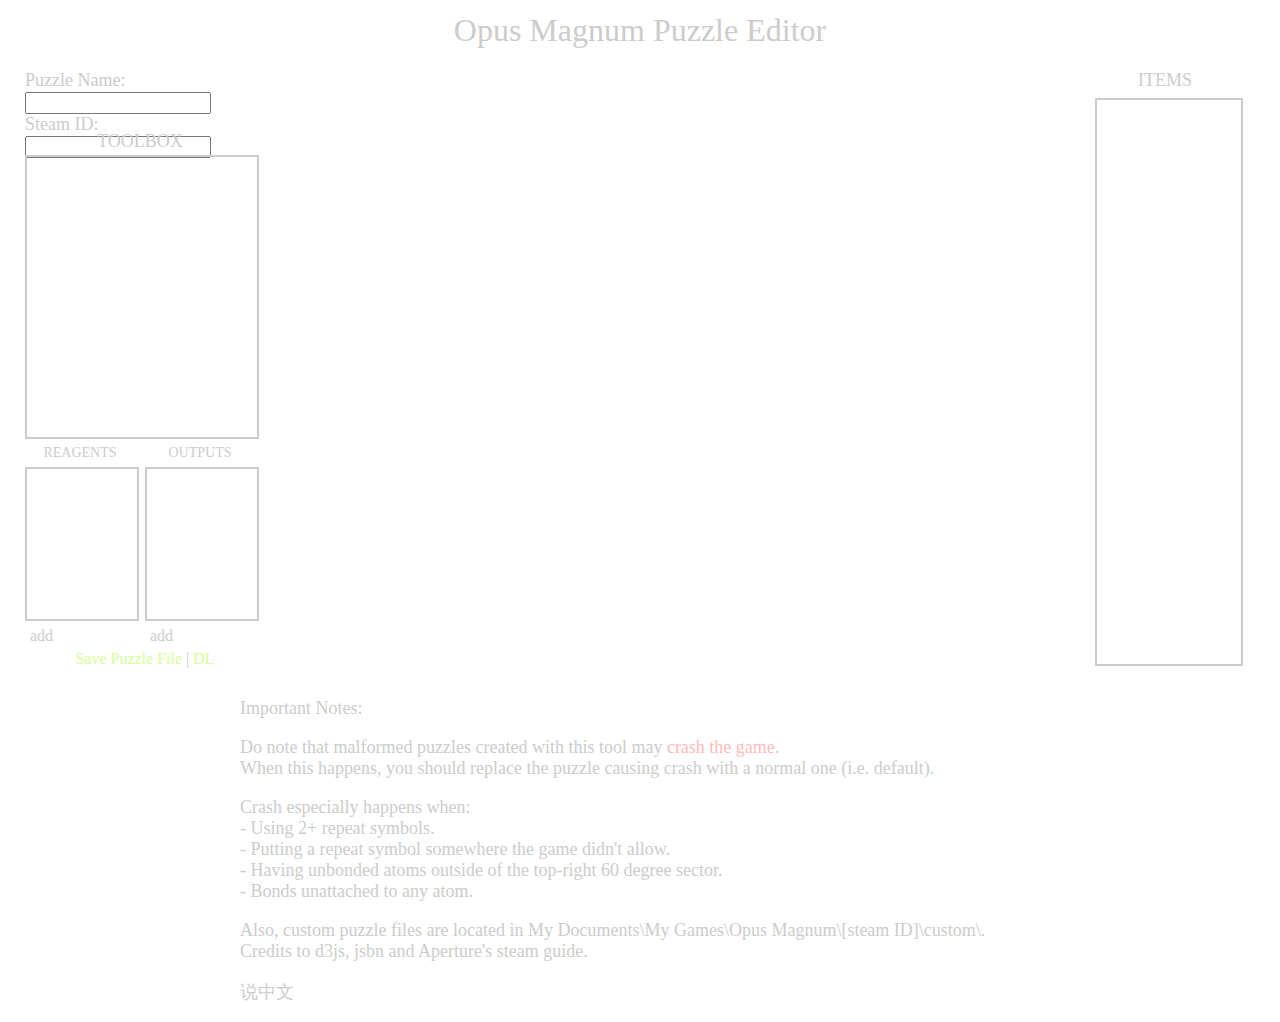
==== ompuzzle.html @ 16d3de35 "Update ompuzzle.html" ====
<!DOCTYPE html>
<html>
	<head>
		<meta http-equiv="content-type" content="text/html; charset=utf-8" />
		<meta charset="utf-8" />
		<meta name="format-detection" content="telephone=no, email=no, address=no" />  
		<title>ompuzzle</title>
		<link rel="stylesheet" type="text/css" href="font/cormorant.css" />
		<link rel="stylesheet" type="text/css" href="ds.css" />
		<link rel="stylesheet" type="text/css" href="c.css" />
		<script src="utf.js" type="text/javascript"></script>
		<script src="jsbn.js" type="text/javascript"></script>
		<script src="c.js" type="text/javascript"></script>
		<script src="d3.v4.js" type="text/javascript"></script>
		<script src="ui.js" type="text/javascript"></script>
		<script src="s.js" type="text/javascript"></script>
		<script src="ch.js" type="text/javascript"></script>
		<style>
			* {
				font-family: "cormorant" !important;
			}
			div {
				color: #cccccc;
				text-shadow: rgba(255, 255, 255, 0.3) 1px 1px;
			}
			#big-title {
				font-size: 32px;
				position: absolute;
				top: 12px;
				left: 0;
				right: 0;
				margin-left: auto;
				margin-right: auto;
				clear: both;
				text-align: center;
			}
			#content-container {
				position: absolute;
				top: 60px;
				left: 0;
				right: 0;
				margin-left: auto;
				margin-right: auto;
				clear: both;
				width: 1250px;
			}
			#transmutation {
				position: absolute;
				top: 10px;
				left: 265px;
				width: 800px;
				height: 600px;
				overflow: scroll;
			}
			#meta {
				font-size: 18px;
				position: absolute;
				top: 10px;
				left: 10px;
				width: 260px;
				height: 100px;
			}
			#meta input {
				font-size: 14px;
				color: #cccccc;
			}
			#savelink {
				position: absolute;
				top: 590px;
				left: 10px;
				width: 240px;
				text-align: center;
			}
			#savelink a {
				color: #d6ff99;
			}
			#toolbox-title {
				font-size: 18px;
				position: absolute;
				top: 71px;
				left: 10px;
				width: 230px;
				text-align: center;
				height: 1.1em;
			}
			#toolbox {
				position: absolute;
				top: 95px;
				left: 10px;
				width: 230px;
				height: 280px;
				border: solid 2px #cccccc;
			}
			.toolbox-prime {
				display: inline-block;
				width: 50px;
				height: 50px;
				margin: 3px;
			}
			.toolbox-selected {
				border-radius: 25px;
				box-shadow: rgba(255, 255, 175, 0.6) 5px 5px;
			}
			#toolbox-bonds {
				margin-left: 45px;
			}
			.toolbox-bond {
				display: inline-block;
				width: 30px;
				height: 20px;
				margin: 3px;
			}
			.toolbox-bond-selected {
				box-shadow: rgba(255, 255, 175, 0.6) 4px 4px;
			}
			#molecules {
				position: absolute;
				top: 385px;
				left: 10px;
				width: 250px;
				height: 200px;
				
			}
			#reagent-title {
				position: absolute;
				width: 110px;
				text-align: center;
				font-size: 14px;
				top: 0px;
				left: 0px;
			}
			#output-title {
				position: absolute;
				width: 110px;
				text-align: center;
				font-size: 14px;
				top: 0px;
				left: 120px;
			}
			#reagents {
				position: absolute;
				top: 22px;
				left: 0px;
				width: 110px;
				height: 150px;
				border: solid 2px #cccccc;
				overflow-y: scroll;
			}
			#outputs {
				position: absolute;
				top: 22px;
				left: 120px;
				width: 110px;
				height: 150px;
				border: solid 2px #cccccc;
				overflow-y: scroll;
			}
			#reagent-add, #output-add {
				position: absolute;
				bottom: 0;
				left: 5px;
			}
			#output-add {
				position: absolute;
				bottom: 0;
				left: 125px;
			}
			.reagent-option, .output-option {
				padding-left: 1px;
				font-size: 14px;
				font-weight: normal;
			}
			.reagent-select, .output-select {
				
			}
			.reagent-remove, .output-remove {
				margin-left: 0.5em;
				color: #888888;
				font-weight: normal;
			}
			.molecule-highlight {
				background: #444;
			}
			#inst {
				position: absolute;
				top: 8px;
				left: 1080px;
				width: 170px;
				height: 600px;
			}
			#inst-title {
				font-size: 18px;
				position: absolute;
				top: 2px;
				left: 0px;
				width: 140px;
				text-align: center;
				height: 1.1em;
			}
			#inst-box {
				position: absolute;
				top: 30px;
				left: 0px;
				width: 140px;
				height: 560px;
				border: solid 2px #cccccc;
				padding: 2px;
			}
			.inst-option {
				position: relative;
				display: inline-block;
				width: 150px;
				height: 25px;
			}
			.inst-checkbox {
				position: absolute;
				display: block;
				width: 25px;
				height: 25px;
			}
			.inst-label {
				position: relative;
				left: 28px;
				top: 0px;
				font-size: 14px;
				line-height: 21px;
				display: block;
				width: 100px;
				height: 25px;
			}
			#disclaimer {
				position: absolute;
				left: 0;
				right: 0;
				margin-left: auto;
				margin-right: auto;
				clear: both;
				top: 680px;
				width: 800px;
				font-size: 18px;
			}
			.disred {
				color: rgba(255, 155, 155, 0.7);
			}
		</style>
	</head>
	<body>
		<div id="big-title">Opus Magnum Puzzle Editor</div>
		<div id="content-container">
			<div id="savelink">
				<a id="savefile">Save Puzzle File</a> | 
				<a id="dl">DL</a>
			</div>
			<div id="meta">
				Puzzle Name: <input type="text" value="" id="puzzle-name" /><br />
				Steam ID: <input type="text" value="" id="steam-id" />
			</div>
			<div id="toolbox-title">TOOLBOX</div>
			<div id="toolbox">
				<div id="toolbox-primes"></div>
				<div id="toolbox-bonds"></div>
			</div>
			<div id="molecules">
				<div id="reagent-title">REAGENTS</div>
				<div id="reagents">
					
				</div>
				<a id="reagent-add">add</a>
				<div id="output-title">OUTPUTS</div>
				<div id="outputs">
					
				</div>
				<a id="output-add">add</a>
			</div>
			<div id="transmutation">
				<svg id="transmutation-svg"></svg>
			</div>
			<div id="inst">
				<div id="inst-title">ITEMS</div>
				<div id="inst-box"></div>
			</div>
		</div>
		<div id="disclaimer">
			<p>Important Notes:</p>
			<p>
				Do note that malformed puzzles created with this tool may <span class="disred">crash the game</span>.<br />
				When this happens, you should replace the puzzle causing crash with a normal one (i.e. default).
			</p>
			<p>
				Crash especially happens when: <br />
				- Using 2+ repeat symbols.<br />
				- Putting a repeat symbol somewhere the game didn't allow.<br />
				- Having unbonded atoms outside of the top-right 60 degree sector.<br />
				- Bonds unattached to any atom.
			</p>
			<p>
				Also, custom puzzle files are located in My Documents\My Games\Opus Magnum\[steam ID]\custom\.<br />
				Credits to d3js, jsbn and Aperture's steam guide.
			</p>
			<p><a id="say-chinese">&#35828;&#20013;&#25991;</a></p>
		</div>
		<script>
			init();
		</script>
	</body>
</html>
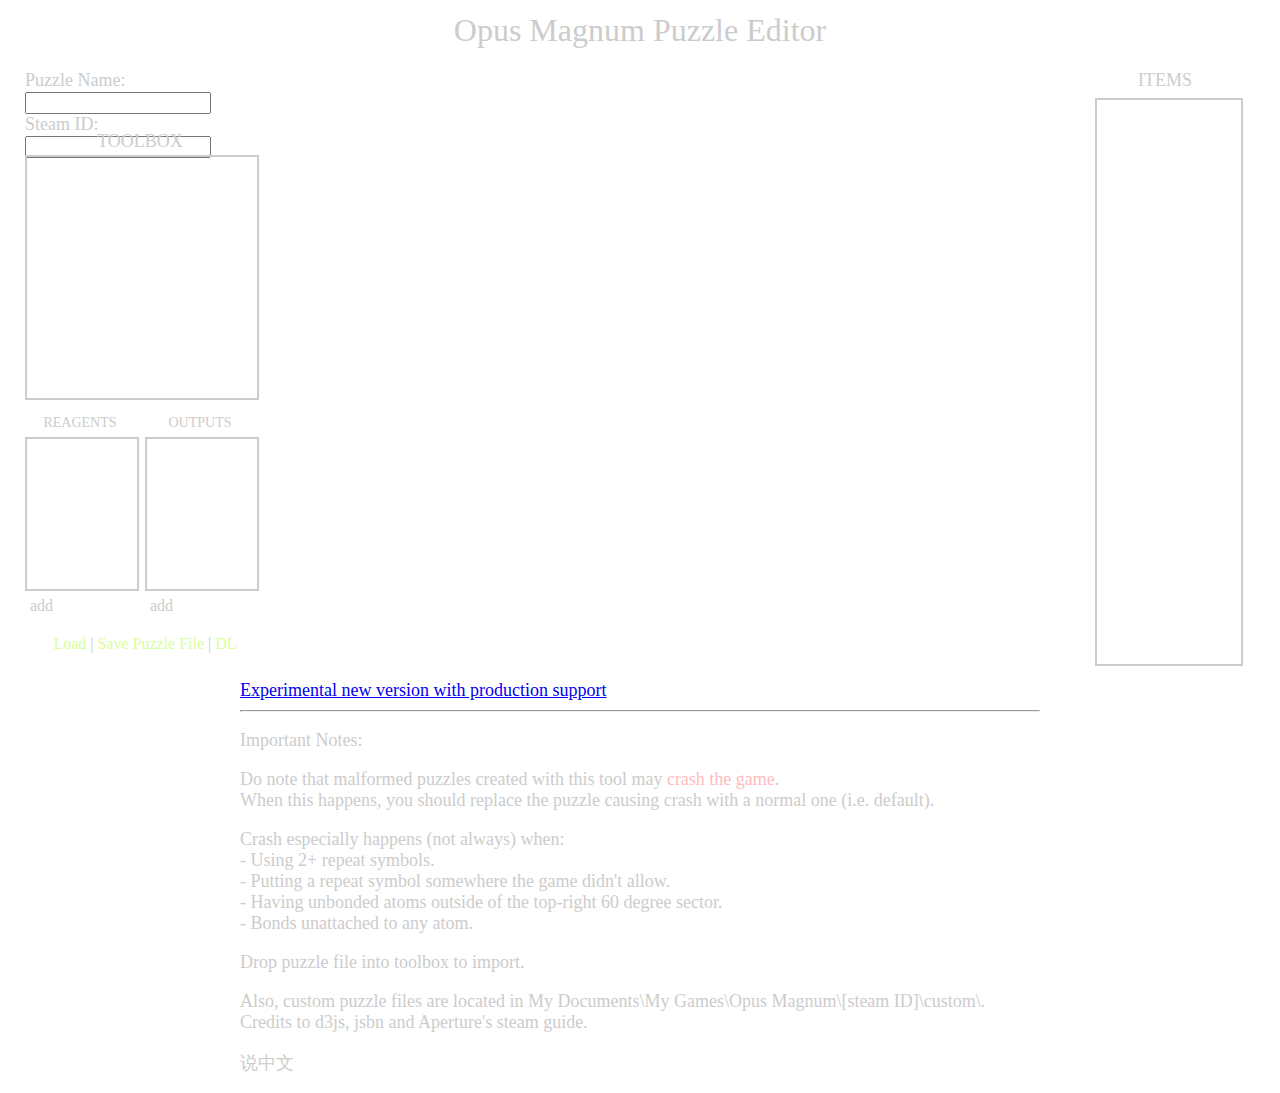
==== commit c3408692: "Update ompuzzle.html" ====
--- a/ompuzzle.html
+++ b/ompuzzle.html
@@ -1,306 +1,319 @@
-<!DOCTYPE html>
-<html>
-	<head>
-		<meta http-equiv="content-type" content="text/html; charset=utf-8" />
-		<meta charset="utf-8" />
-		<meta name="format-detection" content="telephone=no, email=no, address=no" />  
-		<title>ompuzzle</title>
-		<link rel="stylesheet" type="text/css" href="font/cormorant.css" />
-		<link rel="stylesheet" type="text/css" href="ds.css" />
-		<link rel="stylesheet" type="text/css" href="c.css" />
-		<script src="utf.js" type="text/javascript"></script>
-		<script src="jsbn.js" type="text/javascript"></script>
-		<script src="c.js" type="text/javascript"></script>
-		<script src="d3.v4.js" type="text/javascript"></script>
-		<script src="ui.js" type="text/javascript"></script>
-		<script src="s.js" type="text/javascript"></script>
-		<script src="ch.js" type="text/javascript"></script>
-		<style>
-			* {
-				font-family: "cormorant" !important;
-			}
-			div {
-				color: #cccccc;
-				text-shadow: rgba(255, 255, 255, 0.3) 1px 1px;
-			}
-			#big-title {
-				font-size: 32px;
-				position: absolute;
-				top: 12px;
-				left: 0;
-				right: 0;
-				margin-left: auto;
-				margin-right: auto;
-				clear: both;
-				text-align: center;
-			}
-			#content-container {
-				position: absolute;
-				top: 60px;
-				left: 0;
-				right: 0;
-				margin-left: auto;
-				margin-right: auto;
-				clear: both;
-				width: 1250px;
-			}
-			#transmutation {
-				position: absolute;
-				top: 10px;
-				left: 265px;
-				width: 800px;
-				height: 600px;
-				overflow: scroll;
-			}
-			#meta {
-				font-size: 18px;
-				position: absolute;
-				top: 10px;
-				left: 10px;
-				width: 260px;
-				height: 100px;
-			}
-			#meta input {
-				font-size: 14px;
-				color: #cccccc;
-			}
-			#savelink {
-				position: absolute;
-				top: 590px;
-				left: 10px;
-				width: 240px;
-				text-align: center;
-			}
-			#savelink a {
-				color: #d6ff99;
-			}
-			#toolbox-title {
-				font-size: 18px;
-				position: absolute;
-				top: 71px;
-				left: 10px;
-				width: 230px;
-				text-align: center;
-				height: 1.1em;
-			}
-			#toolbox {
-				position: absolute;
-				top: 95px;
-				left: 10px;
-				width: 230px;
-				height: 280px;
-				border: solid 2px #cccccc;
-			}
-			.toolbox-prime {
-				display: inline-block;
-				width: 50px;
-				height: 50px;
-				margin: 3px;
-			}
-			.toolbox-selected {
-				border-radius: 25px;
-				box-shadow: rgba(255, 255, 175, 0.6) 5px 5px;
-			}
-			#toolbox-bonds {
-				margin-left: 45px;
-			}
-			.toolbox-bond {
-				display: inline-block;
-				width: 30px;
-				height: 20px;
-				margin: 3px;
-			}
-			.toolbox-bond-selected {
-				box-shadow: rgba(255, 255, 175, 0.6) 4px 4px;
-			}
-			#molecules {
-				position: absolute;
-				top: 385px;
-				left: 10px;
-				width: 250px;
-				height: 200px;
-				
-			}
-			#reagent-title {
-				position: absolute;
-				width: 110px;
-				text-align: center;
-				font-size: 14px;
-				top: 0px;
-				left: 0px;
-			}
-			#output-title {
-				position: absolute;
-				width: 110px;
-				text-align: center;
-				font-size: 14px;
-				top: 0px;
-				left: 120px;
-			}
-			#reagents {
-				position: absolute;
-				top: 22px;
-				left: 0px;
-				width: 110px;
-				height: 150px;
-				border: solid 2px #cccccc;
-				overflow-y: scroll;
-			}
-			#outputs {
-				position: absolute;
-				top: 22px;
-				left: 120px;
-				width: 110px;
-				height: 150px;
-				border: solid 2px #cccccc;
-				overflow-y: scroll;
-			}
-			#reagent-add, #output-add {
-				position: absolute;
-				bottom: 0;
-				left: 5px;
-			}
-			#output-add {
-				position: absolute;
-				bottom: 0;
-				left: 125px;
-			}
-			.reagent-option, .output-option {
-				padding-left: 1px;
-				font-size: 14px;
-				font-weight: normal;
-			}
-			.reagent-select, .output-select {
-				
-			}
-			.reagent-remove, .output-remove {
-				margin-left: 0.5em;
-				color: #888888;
-				font-weight: normal;
-			}
-			.molecule-highlight {
-				background: #444;
-			}
-			#inst {
-				position: absolute;
-				top: 8px;
-				left: 1080px;
-				width: 170px;
-				height: 600px;
-			}
-			#inst-title {
-				font-size: 18px;
-				position: absolute;
-				top: 2px;
-				left: 0px;
-				width: 140px;
-				text-align: center;
-				height: 1.1em;
-			}
-			#inst-box {
-				position: absolute;
-				top: 30px;
-				left: 0px;
-				width: 140px;
-				height: 560px;
-				border: solid 2px #cccccc;
-				padding: 2px;
-			}
-			.inst-option {
-				position: relative;
-				display: inline-block;
-				width: 150px;
-				height: 25px;
-			}
-			.inst-checkbox {
-				position: absolute;
-				display: block;
-				width: 25px;
-				height: 25px;
-			}
-			.inst-label {
-				position: relative;
-				left: 28px;
-				top: 0px;
-				font-size: 14px;
-				line-height: 21px;
-				display: block;
-				width: 100px;
-				height: 25px;
-			}
-			#disclaimer {
-				position: absolute;
-				left: 0;
-				right: 0;
-				margin-left: auto;
-				margin-right: auto;
-				clear: both;
-				top: 680px;
-				width: 800px;
-				font-size: 18px;
-			}
-			.disred {
-				color: rgba(255, 155, 155, 0.7);
-			}
-		</style>
-	</head>
-	<body>
-		<div id="big-title">Opus Magnum Puzzle Editor</div>
-		<div id="content-container">
-			<div id="savelink">
-				<a id="savefile">Save Puzzle File</a> | 
-				<a id="dl">DL</a>
-			</div>
-			<div id="meta">
-				Puzzle Name: <input type="text" value="" id="puzzle-name" /><br />
-				Steam ID: <input type="text" value="" id="steam-id" />
-			</div>
-			<div id="toolbox-title">TOOLBOX</div>
-			<div id="toolbox">
-				<div id="toolbox-primes"></div>
-				<div id="toolbox-bonds"></div>
-			</div>
-			<div id="molecules">
-				<div id="reagent-title">REAGENTS</div>
-				<div id="reagents">
-					
-				</div>
-				<a id="reagent-add">add</a>
-				<div id="output-title">OUTPUTS</div>
-				<div id="outputs">
-					
-				</div>
-				<a id="output-add">add</a>
-			</div>
-			<div id="transmutation">
-				<svg id="transmutation-svg"></svg>
-			</div>
-			<div id="inst">
-				<div id="inst-title">ITEMS</div>
-				<div id="inst-box"></div>
-			</div>
-		</div>
-		<div id="disclaimer">
-			<p>Important Notes:</p>
-			<p>
-				Do note that malformed puzzles created with this tool may <span class="disred">crash the game</span>.<br />
-				When this happens, you should replace the puzzle causing crash with a normal one (i.e. default).
-			</p>
-			<p>
-				Crash especially happens when: <br />
-				- Using 2+ repeat symbols.<br />
-				- Putting a repeat symbol somewhere the game didn't allow.<br />
-				- Having unbonded atoms outside of the top-right 60 degree sector.<br />
-				- Bonds unattached to any atom.
-			</p>
-			<p>
-				Also, custom puzzle files are located in My Documents\My Games\Opus Magnum\[steam ID]\custom\.<br />
-				Credits to d3js, jsbn and Aperture's steam guide.
-			</p>
-			<p><a id="say-chinese">&#35828;&#20013;&#25991;</a></p>
-		</div>
-		<script>
-			init();
-		</script>
-	</body>
-</html>
+﻿<!DOCTYPE html>
+<html>
+	<head>
+		<meta http-equiv="content-type" content="text/html; charset=utf-8" />
+		<meta charset="utf-8" />
+		<meta name="format-detection" content="telephone=no, email=no, address=no" />  
+		<title>ompuzzle</title>
+		<link rel="stylesheet" type="text/css" href="font/cormorant.css" />
+		<link rel="stylesheet" type="text/css" href="ds.css" />
+		<link rel="stylesheet" type="text/css" href="c.css" />
+		<script src="utf.js" type="text/javascript"></script>
+		<script src="jsbn.js" type="text/javascript"></script>
+		<script src="c.js" type="text/javascript"></script>
+		<script src="d3.v4.js" type="text/javascript"></script>
+		<script src="ui.js" type="text/javascript"></script>
+		<script src="s.js" type="text/javascript"></script>
+		<script src="ch.js" type="text/javascript"></script>
+		<style>
+			* {
+				font-family: "cormorant" !important;
+			}
+			div {
+				color: #cccccc;
+				text-shadow: rgba(255, 255, 255, 0.3) 1px 1px;
+			}
+			#big-title {
+				font-size: 32px;
+				position: absolute;
+				top: 12px;
+				left: 0;
+				right: 0;
+				margin-left: auto;
+				margin-right: auto;
+				clear: both;
+				text-align: center;
+			}
+			#content-container {
+				position: absolute;
+				top: 60px;
+				left: 0;
+				right: 0;
+				margin-left: auto;
+				margin-right: auto;
+				clear: both;
+				width: 1250px;
+			}
+			#transmutation {
+				position: absolute;
+				top: 10px;
+				left: 265px;
+				width: 800px;
+				height: 600px;
+				overflow: scroll;
+			}
+			#meta {
+				font-size: 18px;
+				position: absolute;
+				top: 10px;
+				left: 10px;
+				width: 260px;
+				height: 100px;
+			}
+			#meta input {
+				font-size: 14px;
+				color: #cccccc;
+			}
+			#savelink {
+				position: absolute;
+				top: 575px;
+				left: 10px;
+				width: 240px;
+				text-align: center;
+			}
+			#savelink a {
+				color: #d6ff99;
+			}
+			#toolbox-title {
+				font-size: 18px;
+				position: absolute;
+				top: 71px;
+				left: 10px;
+				width: 230px;
+				text-align: center;
+				height: 1.1em;
+			}
+			#toolbox {
+				position: absolute;
+				top: 95px;
+				left: 10px;
+				width: 230px;
+				height: 241px;
+				border: solid 2px #cccccc;
+			}
+			.toolbox-prime {
+				display: inline-block;
+				width: 40px;
+				height: 40px;
+				background-size: 40px 40px;
+				margin: 3px;
+			}
+			.toolbox-selected {
+				border-radius: 25px;
+				box-shadow: rgba(255, 255, 175, 0.6) 4px 4px;
+			}
+			#toolbox-bonds {
+				margin-left: 45px;
+			}
+			.toolbox-bond {
+				display: inline-block;
+				width: 30px;
+				height: 20px;
+				margin: 3px;
+			}
+			.toolbox-bond-selected {
+				box-shadow: rgba(255, 255, 175, 0.6) 4px 4px;
+			}
+			#molecules {
+				position: absolute;
+				top: 355px;
+				left: 10px;
+				width: 250px;
+				height: 200px;
+				
+			}
+			#reagent-title {
+				position: absolute;
+				width: 110px;
+				text-align: center;
+				font-size: 14px;
+				top: 0px;
+				left: 0px;
+			}
+			#output-title {
+				position: absolute;
+				width: 110px;
+				text-align: center;
+				font-size: 14px;
+				top: 0px;
+				left: 120px;
+			}
+			#reagents {
+				position: absolute;
+				top: 22px;
+				left: 0px;
+				width: 110px;
+				height: 150px;
+				border: solid 2px #cccccc;
+				overflow-y: scroll;
+			}
+			#outputs {
+				position: absolute;
+				top: 22px;
+				left: 120px;
+				width: 110px;
+				height: 150px;
+				border: solid 2px #cccccc;
+				overflow-y: scroll;
+			}
+			#reagent-add, #output-add {
+				position: absolute;
+				bottom: 0;
+				left: 5px;
+			}
+			#output-add {
+				position: absolute;
+				bottom: 0;
+				left: 125px;
+			}
+			.reagent-option, .output-option {
+				padding-left: 1px;
+				font-size: 14px;
+				font-weight: normal;
+			}
+			.reagent-select, .output-select {
+				
+			}
+			.reagent-remove, .output-remove {
+				margin-left: 0.5em;
+				color: #888888;
+				font-weight: normal;
+			}
+			.molecule-highlight {
+				background: #444;
+			}
+			#inst {
+				position: absolute;
+				top: 8px;
+				left: 1080px;
+				width: 170px;
+				height: 600px;
+			}
+			#inst-title {
+				font-size: 18px;
+				position: absolute;
+				top: 2px;
+				left: 0px;
+				width: 140px;
+				text-align: center;
+				height: 1.1em;
+			}
+			#inst-box {
+				position: absolute;
+				top: 30px;
+				left: 0px;
+				width: 140px;
+				height: 560px;
+				border: solid 2px #cccccc;
+				padding: 2px;
+			}
+			.inst-option {
+				position: relative;
+				display: inline-block;
+				width: 150px;
+				height: 25px;
+			}
+			.inst-checkbox {
+				position: absolute;
+				display: block;
+				width: 25px;
+				height: 25px;
+			}
+			.inst-label {
+				position: relative;
+				left: 28px;
+				top: 0px;
+				font-size: 14px;
+				line-height: 21px;
+				display: block;
+				width: 100px;
+				height: 25px;
+			}
+			#disclaimer {
+				position: absolute;
+				left: 0;
+				right: 0;
+				margin-left: auto;
+				margin-right: auto;
+				clear: both;
+				top: 680px;
+				width: 800px;
+				font-size: 18px;
+			}
+			.disred {
+				color: rgba(255, 155, 155, 0.7);
+			}
+			#invisible-area {
+				display: none;
+			}
+		</style>
+	</head>
+	<body>
+		<div id="big-title">Opus Magnum Puzzle Editor</div>
+		<div id="content-container">
+			<div id="savelink">
+				<a id="loadfile">Load</a> | 
+				<a id="savefile">Save Puzzle File</a> | 
+				<a id="dl">DL</a>
+			</div>
+			<div id="meta">
+				<span id="puzzle-name-label">Puzzle Name: </span><input type="text" value="" id="puzzle-name" /><br />
+				<span id="steam-id-label">Steam ID: </span><input type="text" value="" id="steam-id" />
+			</div>
+			<div id="toolbox-title">TOOLBOX</div>
+			<div id="toolbox">
+				<div id="toolbox-primes"></div>
+				<div id="toolbox-bonds"></div>
+			</div>
+			<div id="molecules">
+				<div id="reagent-title">REAGENTS</div>
+				<div id="reagents">
+					
+				</div>
+				<a id="reagent-add">add</a>
+				<div id="output-title">OUTPUTS</div>
+				<div id="outputs">
+					
+				</div>
+				<a id="output-add">add</a>
+			</div>
+			<div id="transmutation">
+				<svg id="transmutation-svg"></svg>
+			</div>
+			<div id="inst">
+				<div id="inst-title">ITEMS</div>
+				<div id="inst-box"></div>
+			</div>
+			<div id="invisible-area">
+				<input type="file" id="file-input" />
+			</div>
+		</div>
+		<div id="disclaimer">
+			<a href="ompuzzle_v3.html">Experimental new version with production support</a>
+			<hr />
+			<p>Important Notes:</p>
+			<p>
+				Do note that malformed puzzles created with this tool may <span class="disred">crash the game</span>.<br />
+				When this happens, you should replace the puzzle causing crash with a normal one (i.e. default).
+			</p>
+			<p>
+				Crash especially happens (not always) when: <br />
+				- Using 2+ repeat symbols.<br />
+				- Putting a repeat symbol somewhere the game didn't allow.<br />
+				- Having unbonded atoms outside of the top-right 60 degree sector.<br />
+				- Bonds unattached to any atom.
+			</p>
+			<p>
+				Drop puzzle file into toolbox to import.
+			</p>
+			<p>
+				Also, custom puzzle files are located in My Documents\My Games\Opus Magnum\[steam ID]\custom\.<br />
+				Credits to d3js, jsbn and Aperture's steam guide.
+			</p>
+			<p><a id="say-chinese">&#35828;&#20013;&#25991;</a></p>
+		</div>
+		<script>
+			init();
+		</script>
+	</body>
+</html>
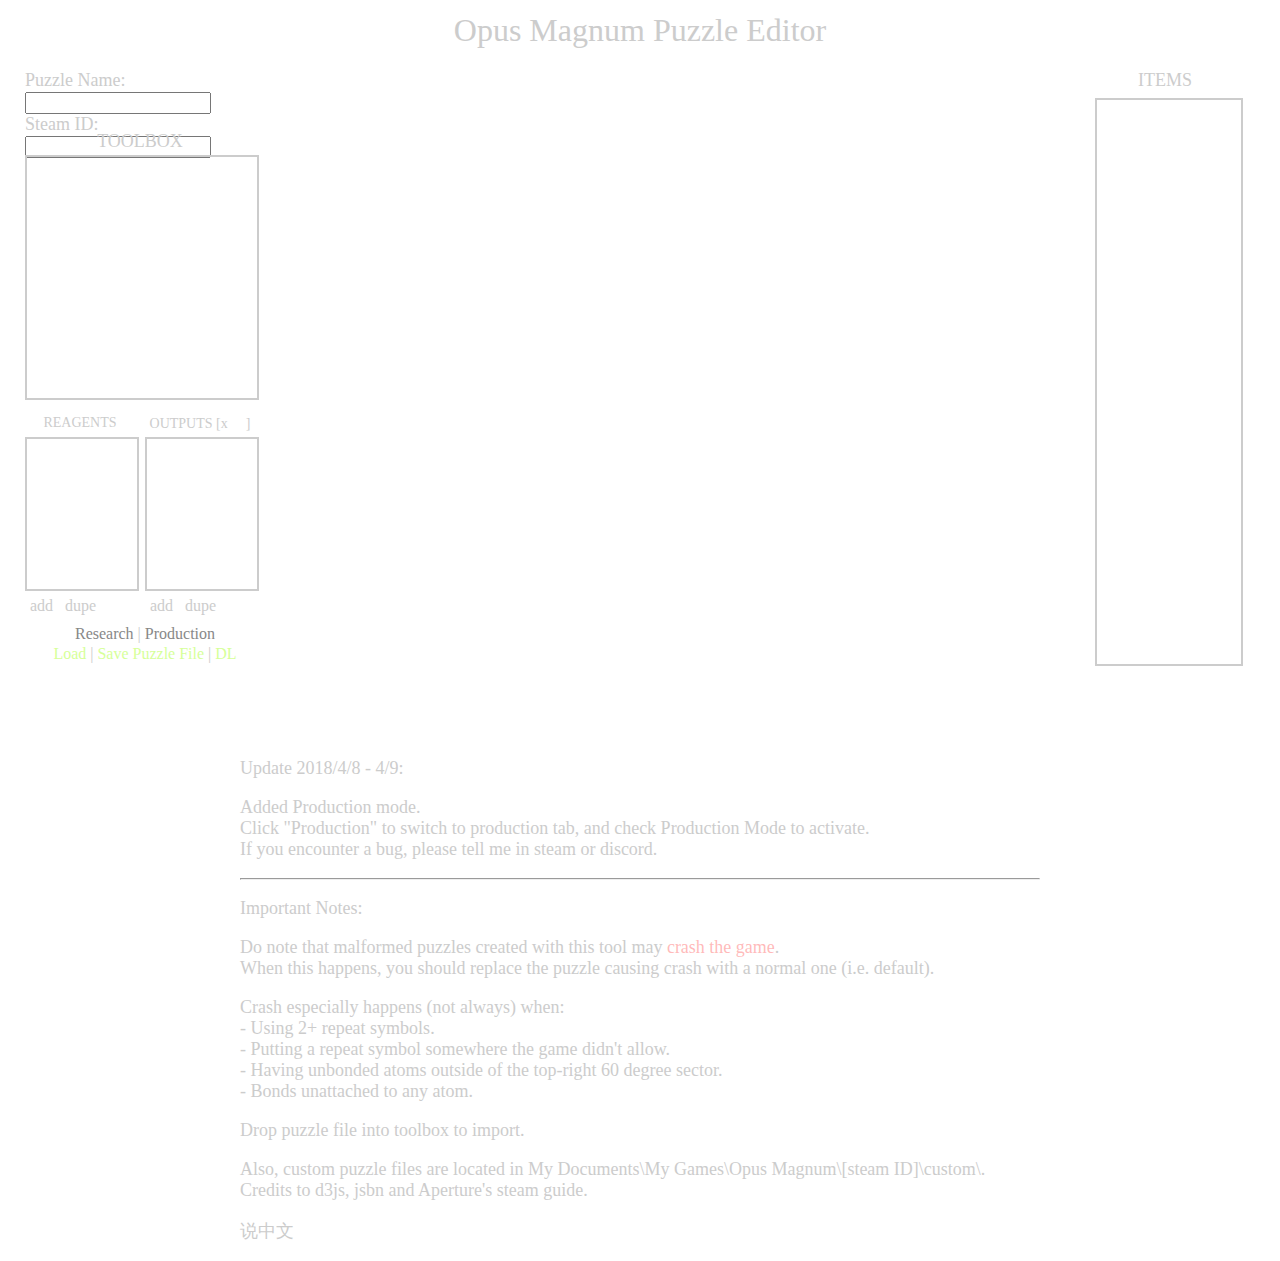
==== commit 4d2933b9: "Update ompuzzle.html" ====
--- a/ompuzzle.html
+++ b/ompuzzle.html
@@ -3,18 +3,20 @@
 	<head>
 		<meta http-equiv="content-type" content="text/html; charset=utf-8" />
 		<meta charset="utf-8" />
-		<meta name="format-detection" content="telephone=no, email=no, address=no" />  
+		<meta name="format-detection" content="telephone=no, email=no, address=no" />
 		<title>ompuzzle</title>
 		<link rel="stylesheet" type="text/css" href="font/cormorant.css" />
 		<link rel="stylesheet" type="text/css" href="ds.css" />
 		<link rel="stylesheet" type="text/css" href="c.css" />
 		<script src="utf.js" type="text/javascript"></script>
 		<script src="jsbn.js" type="text/javascript"></script>
-		<script src="c.js" type="text/javascript"></script>
+		<script src="c_v3.js" type="text/javascript"></script>
 		<script src="d3.v4.js" type="text/javascript"></script>
-		<script src="ui.js" type="text/javascript"></script>
-		<script src="s.js" type="text/javascript"></script>
-		<script src="ch.js" type="text/javascript"></script>
+		<script src="ui_v3.js" type="text/javascript"></script>
+		<script src="s_v3.js" type="text/javascript"></script>
+		<script src="ch_v3.js" type="text/javascript"></script>
+		<script src="prod_classes.js" type="text/javascript"></script>
+		<script src="prod_ui.js" type="text/javascript"></script>
 		<style>
 			* {
 				font-family: "cormorant" !important;
@@ -66,7 +68,7 @@
 			}
 			#savelink {
 				position: absolute;
-				top: 575px;
+				top: 585px;
 				left: 10px;
 				width: 240px;
 				text-align: center;
@@ -100,7 +102,7 @@
 			}
 			.toolbox-selected {
 				border-radius: 25px;
-				box-shadow: rgba(255, 255, 175, 0.6) 4px 4px;
+				box-shadow: rgba(255, 255, 175, 0.6) 0 0 4px 4px;
 			}
 			#toolbox-bonds {
 				margin-left: 45px;
@@ -112,7 +114,7 @@
 				margin: 3px;
 			}
 			.toolbox-bond-selected {
-				box-shadow: rgba(255, 255, 175, 0.6) 4px 4px;
+				box-shadow: rgba(255, 255, 175, 0.6) 0 0 2px 2px;
 			}
 			#molecules {
 				position: absolute;
@@ -120,7 +122,7 @@
 				left: 10px;
 				width: 250px;
 				height: 200px;
-				
+
 			}
 			#reagent-title {
 				position: absolute;
@@ -137,6 +139,14 @@
 				font-size: 14px;
 				top: 0px;
 				left: 120px;
+			}
+			#output-multiplier-input {
+				border: none;
+				font-size: 14px;
+				width: 1em;
+				text-align: center;
+				line-height: 16px;
+				color: #cccccc;
 			}
 			#reagents {
 				position: absolute;
@@ -161,18 +171,28 @@
 				bottom: 0;
 				left: 5px;
 			}
+			#reagent-dupe {
+				position: absolute;
+				bottom: 0;
+				left: 40px;
+			}
 			#output-add {
 				position: absolute;
 				bottom: 0;
 				left: 125px;
 			}
+			#output-dupe {
+				position: absolute;
+				bottom: 0;
+				left: 160px;
+			}
 			.reagent-option, .output-option {
 				padding-left: 1px;
 				font-size: 14px;
 				font-weight: normal;
 			}
 			.reagent-select, .output-select {
-				
+
 			}
 			.reagent-remove, .output-remove {
 				margin-left: 0.5em;
@@ -229,6 +249,120 @@
 				width: 100px;
 				height: 25px;
 			}
+
+			/* Production START */
+			#production-area {
+				display: none;
+			}
+			#production-options {
+				position: absolute;
+				top: 10px;
+				left: 10px;
+			}
+			.production-option {
+				position: relative;
+				display: block;
+				width: 150px;
+				height: 30px;
+			}
+			.production-checkbox {
+				position: absolute;
+				display: block;
+				width: 30px;
+				height: 30px;
+			}
+			.production-label {
+				position: relative;
+				left: 38px;
+				top: 0px;
+				font-size: 18px;
+				line-height: 26px;
+				display: block;
+				width: 180px;
+				height: 30px;
+			}
+			#production-toolbox {
+				position: absolute;
+				top: 140px;
+				left: 10px;
+				width: 230px;
+				height: 241px;
+				border: solid 2px #cccccc;
+			}
+			.production-toolbox-item {
+				display: inline-block;
+				width: 40px;
+				height: 40px;
+				background-size: 40px 40px;
+				margin: 3px;
+			}
+			.production-toolbox-selected {
+				box-shadow: rgba(255, 255, 175, 0.6) 0 0 4px 4px;
+			}
+			#production-pipes {
+				position: absolute;
+				top: 390px;
+				left: 10px;
+				width: 250px;
+				height: 155px;
+			}
+			#pipe-title {
+				position: absolute;
+				width: 110px;
+				text-align: center;
+				font-size: 14px;
+				top: 0px;
+				left: 0px;
+			}
+			#pipe-items {
+				position: absolute;
+				top: 22px;
+				left: 0px;
+				width: 110px;
+				height: 100px;
+				border: solid 2px #cccccc;
+				overflow-y: scroll;
+			}
+			#pipe-add {
+				position: absolute;
+				bottom: 0;
+				left: 5px;
+			}
+			.pipe-option {
+				padding-left: 1px;
+				font-size: 14px;
+				font-weight: normal;
+			}
+			.pipe-select {
+
+			}
+			.pipe-highlight {
+				background: #444;
+			}
+			.pipe-remove {
+				margin-left: 0.5em;
+				color: #888888;
+				font-weight: normal;
+			}
+
+			#tab-switch {
+				position: absolute;
+				top: 565px;
+				left: 10px;
+				width: 240px;
+				text-align: center;
+			}
+			#tab-switch a {
+				color: #888888;
+			}
+			#tab-switch a#tab-research.tab-selected {
+				color: #99ffd6;
+			}
+			#tab-switch a#tab-production.tab-selected {
+				color: #ff9999;
+			}
+			/* Production END */
+
 			#disclaimer {
 				position: absolute;
 				left: 0;
@@ -240,6 +374,16 @@
 				width: 800px;
 				font-size: 18px;
 			}
+
+			/* SVG */
+			#production-svg .pipe-i-prime,
+			#production-svg .pipe-i-bond,
+			#production-svg .pipe-o-prime,
+			#production-svg .pipe-o-bond,
+			#production-svg .pipe-bond {
+				pointer-events: none;
+			}
+			/* SVG End */
 			.disred {
 				color: rgba(255, 155, 155, 0.7);
 			}
@@ -251,45 +395,87 @@
 	<body>
 		<div id="big-title">Opus Magnum Puzzle Editor</div>
 		<div id="content-container">
+			<div id="tab-switch">
+				<a id="tab-research">Research</a> |
+				<a id="tab-production">Production</a>
+			</div>
 			<div id="savelink">
-				<a id="loadfile">Load</a> | 
-				<a id="savefile">Save Puzzle File</a> | 
+				<a id="loadfile">Load</a> |
+				<a id="savefile">Save Puzzle File</a> |
 				<a id="dl">DL</a>
 			</div>
-			<div id="meta">
-				<span id="puzzle-name-label">Puzzle Name: </span><input type="text" value="" id="puzzle-name" /><br />
-				<span id="steam-id-label">Steam ID: </span><input type="text" value="" id="steam-id" />
-			</div>
-			<div id="toolbox-title">TOOLBOX</div>
-			<div id="toolbox">
-				<div id="toolbox-primes"></div>
-				<div id="toolbox-bonds"></div>
-			</div>
-			<div id="molecules">
-				<div id="reagent-title">REAGENTS</div>
-				<div id="reagents">
-					
+			<div id="research-area-left">
+				<div id="meta">
+					<span id="puzzle-name-label">Puzzle Name: </span><input type="text" value="" id="puzzle-name" /><br />
+					<span id="steam-id-label">Steam ID: </span><input type="text" value="" id="steam-id" />
 				</div>
-				<a id="reagent-add">add</a>
-				<div id="output-title">OUTPUTS</div>
-				<div id="outputs">
-					
+				<div id="toolbox-title">TOOLBOX</div>
+				<div id="toolbox">
+					<div id="toolbox-primes"></div>
+					<div id="toolbox-bonds"></div>
 				</div>
-				<a id="output-add">add</a>
+				<div id="molecules">
+					<div id="reagent-title">REAGENTS</div>
+					<div id="reagents">
+
+					</div>
+					<a id="reagent-add">add</a>
+					<a id="reagent-dupe">dupe</a>
+					<div id="output-title"><span id="output-title-label">OUTPUTS</span> [x<input type="text" value="" id="output-multiplier-input" />]</div>
+					<div id="outputs">
+
+					</div>
+					<a id="output-add">add</a>
+					<a id="output-dupe">dupe</a>
+				</div>
 			</div>
 			<div id="transmutation">
 				<svg id="transmutation-svg"></svg>
-			</div>
-			<div id="inst">
-				<div id="inst-title">ITEMS</div>
-				<div id="inst-box"></div>
+				<svg id="production-svg"></svg>
+			</div>
+			<div id="research-area-right">
+				<div id="inst">
+					<div id="inst-title">ITEMS</div>
+					<div id="inst-box"></div>
+				</div>
+			</div>
+			<div id="production-area">
+				<div id="production-options">
+					<div class="production-option">
+						<div class="production-checkbox" id="production-checkbox-on"></div><div class="production-label">Production Mode</div>
+					</div>
+					<div class="production-option">
+						<div class="production-checkbox" id="production-checkbox-shrink-left"></div><div class="production-label">Shrink Left</div>
+					</div>
+					<div class="production-option">
+						<div class="production-checkbox" id="production-checkbox-shrink-right"></div><div class="production-label">Shrink Right</div>
+					</div>
+					<div class="production-option">
+						<div class="production-checkbox" id="production-checkbox-isolate-io"></div><div class="production-label">Isolation</div>
+					</div>
+				</div>
+				<div id="production-toolbox">
+					<div id="production-toolbox-items"></div>
+					<div id="production-toolbox-pipes"></div>
+				</div>
+				<div id="production-pipes">
+					<div id="pipe-title">PIPES</div>
+					<div id="pipe-items">
+
+					</div>
+					<a id="pipe-add">add</a>
 			</div>
 			<div id="invisible-area">
 				<input type="file" id="file-input" />
 			</div>
 		</div>
 		<div id="disclaimer">
-			<a href="ompuzzle_v3.html">Experimental new version with production support</a>
+			<p>Update 2018/4/8 - 4/9:</p>
+			<p>
+				Added Production mode.<br />
+				Click "Production" to switch to production tab, and check Production Mode to activate.<br />
+				If you encounter a bug, please tell me in steam or discord.
+			</p>
 			<hr />
 			<p>Important Notes:</p>
 			<p>
